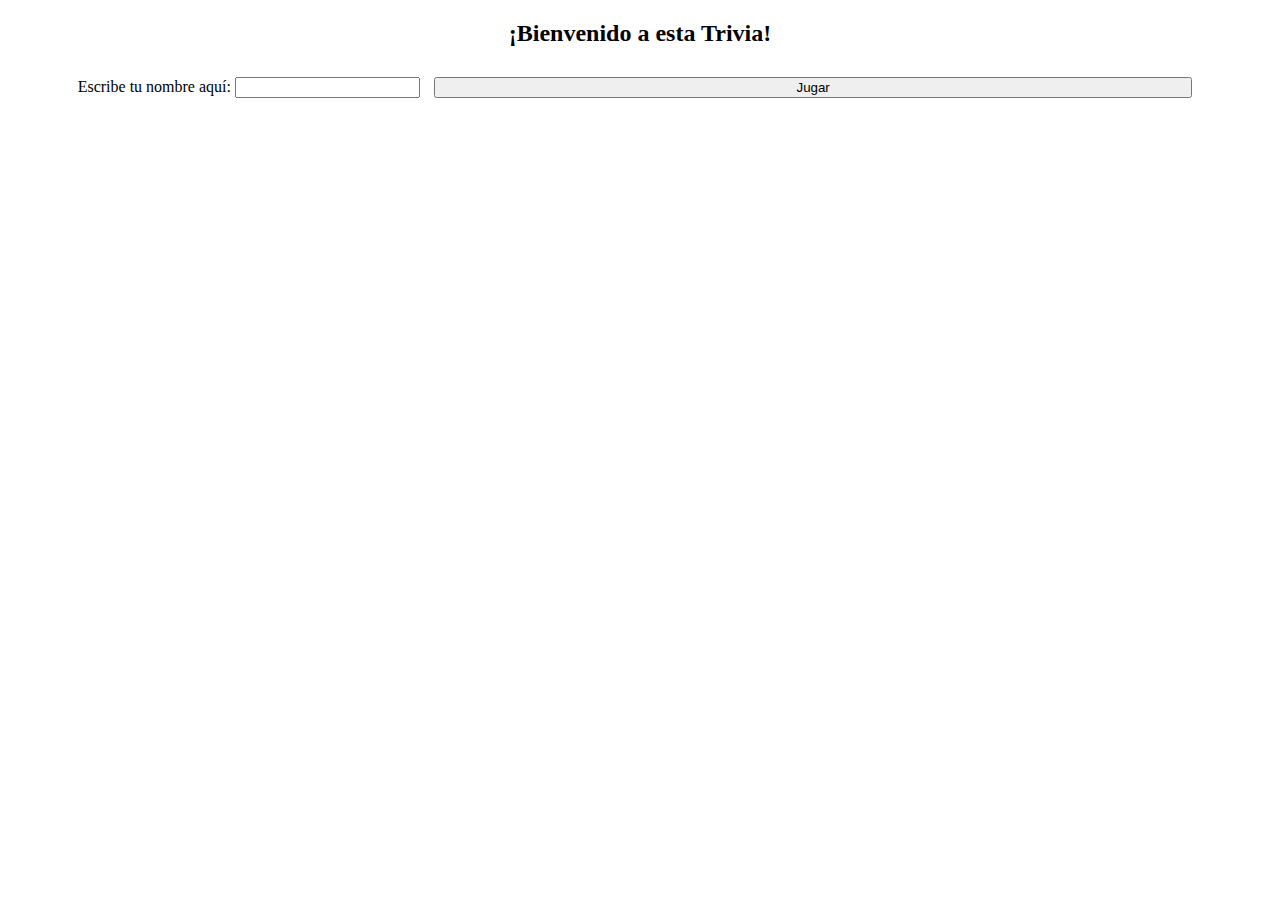
==== index.html @ ca558d70 "Initial commit" ====
<!DOCTYPE html>
<html>
  <head>
    <meta charset="utf-8">
    <meta name="viewport" content="width=device-width">
    <title>Trivia Animales</title>
    <link href="style.css" rel="stylesheet" type="text/css" />
  </head>
  <body>

    <script src="script.js"></script>


     <div>
      <h2> 
     ¡Bienvenido a esta Trivia!
   </h2>

<div>
<div>
  <label> Escribe tu nombre aquí:<label>

<input id="nombre" type="Text">

<script type="text/javascript">
    // guardar datos
    localStorage.setItem("nombre", "dato");

    // leer datos
    var miDato = localStorage.getItem("nombre");
</script>

<a href="bienvenida.html">
<button onclick="miNombreEs()"> Jugar
</button>
</a>

<div id="empezar" style="display:none">

<label>Que comience la trivia <label> <label id="nombreConcursante"></label>
</div>
</div>
   
  </body>


  
 
</html>
---- style.css ----
.botonError{
  background:  #F72349;
  border: none
}

.botonCorrecto{
  background: #7ED957;
  border: none;
}

div{
  text-align: center;
  
}

h2{
  text-align: center;
  font-family: Verdana;
}
button{
  margin: 10px;
  width: 60%;
}

.imagenPregunta1{
 vertical-align: center;
  background-image: url(img/three-toed-sloth-mapachetours.jpeg);
}


.imagenPregunta2{
  background-image: url(img/AC206C8A-212C-446F-BDD9-733AC7A1AE52.jpeg);
}
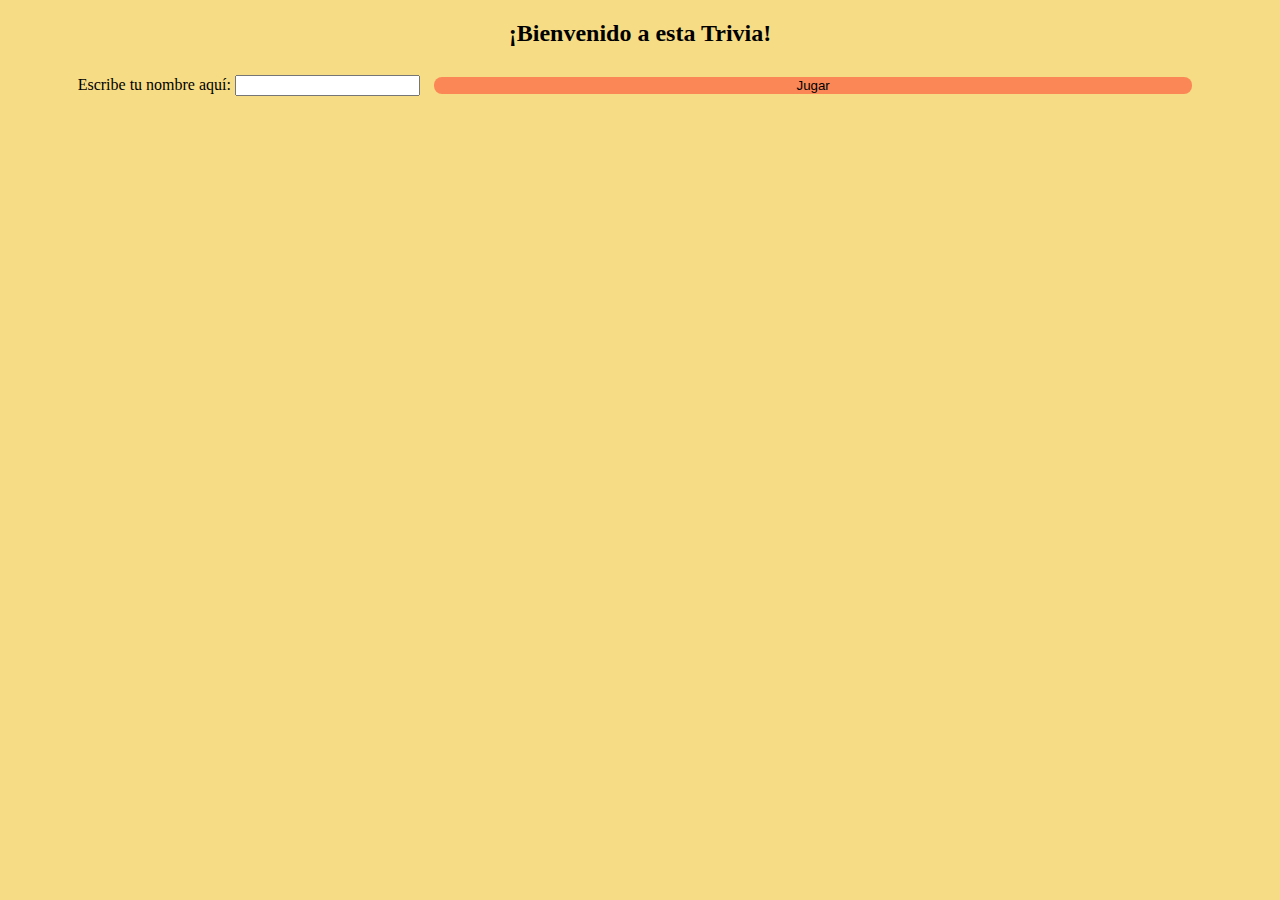
==== commit be904aff: "proyecto terminado" ====
--- a/index.html
+++ b/index.html
@@ -1,26 +1,29 @@
 <!DOCTYPE html>
 <html>
-  <head>
-    <meta charset="utf-8">
-    <meta name="viewport" content="width=device-width">
-    <title>Trivia Animales</title>
-    <link href="style.css" rel="stylesheet" type="text/css" />
-  </head>
-  <body>
 
-    <script src="script.js"></script>
+<head>
+	<meta charset="utf-8">
+	<meta name="viewport" content="width=device-width">
+	<title>Trivia Animales</title>
+	<link href="style.css" rel="stylesheet" type="text/css" />
+</head>
+
+<body class="backgroundColor">
+
+	<script src="script.js">
+	</script>
 
 
-     <div>
-      <h2> 
-     ¡Bienvenido a esta Trivia!
-   </h2>
+	<div>
+		<h2>
+			¡Bienvenido a esta Trivia!
+		</h2>
 
-<div>
-<div>
-  <label> Escribe tu nombre aquí:<label>
-
-<input id="nombre" type="Text">
+		<div>
+			<div>
+				<label class="font"> Escribe tu nombre aquí:<label>
+<//>
+<input id="nombre" type="Text"> 
 
 <script type="text/javascript">
     // guardar datos
@@ -30,6 +33,8 @@
     var miDato = localStorage.getItem("nombre");
 </script>
 
+
+<//>
 <a href="bienvenida.html">
 <button onclick="miNombreEs()"> Jugar
 </button>
--- a/style.css
+++ b/style.css
@@ -9,26 +9,37 @@
 }
 
 div{
-  text-align: center;
-  
+  text-align: center;  
 }
 
 h2{
   text-align: center;
   font-family: Verdana;
 }
+
+.title1{
+  color: #ffff;
+  text-shadow: 0 0 5px #000;
+}
+
 button{
   margin: 10px;
   width: 60%;
-}
-
-.imagenPregunta1{
- vertical-align: center;
-  background-image: url(img/three-toed-sloth-mapachetours.jpeg);
+background-color: #FB8756;
+border: none;
+border-radius: 8px;
 }
 
 
-.imagenPregunta2{
-  background-image: url(img/AC206C8A-212C-446F-BDD9-733AC7A1AE52.jpeg);
+.backgroundColor{
+ background: #F6DC85;
 }
 
+.colorbtn{
+background-color: #FB8756;
+border: none;
+}
+
+.font{
+  font-family: Verdana;
+}